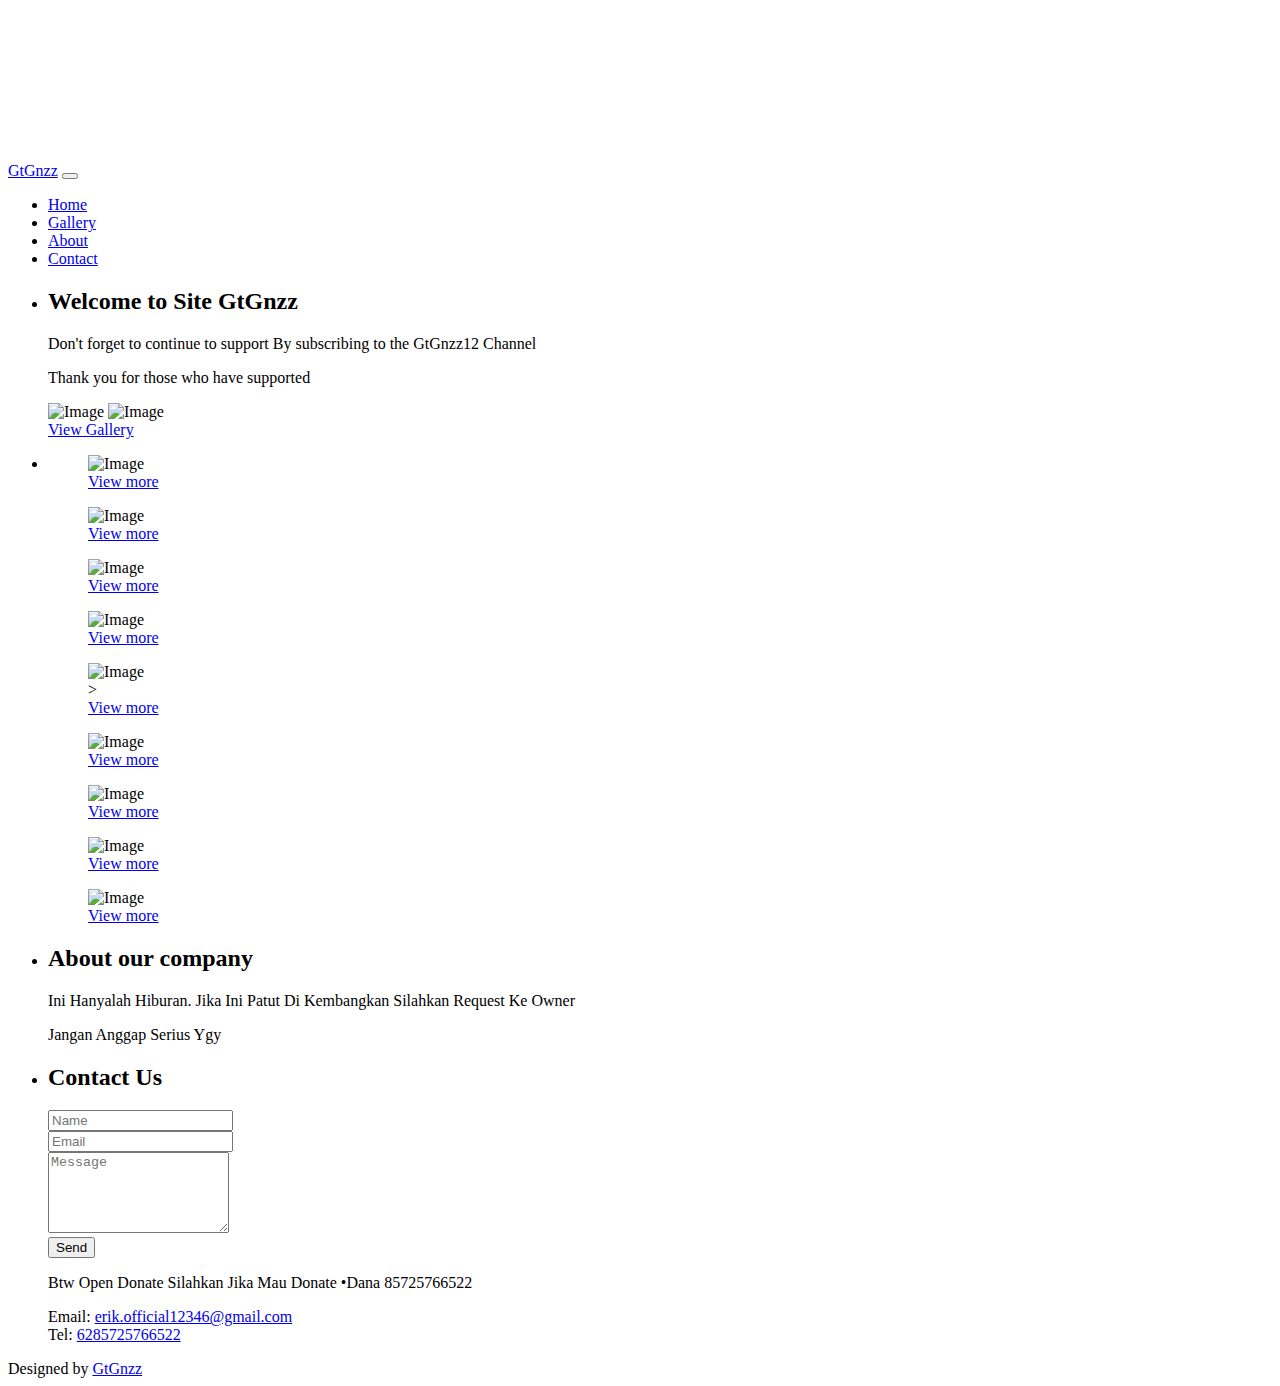
==== index.html @ d5c32f26 "Add files via upload" ====
<!DOCTYPE html>
<html lang="en">
<head>
    <meta charset="UTF-8">
    <meta http-equiv="X-UA-Compatible" content="IE=edge">
    <meta name="viewport" content="width=device-width, initial-scale=1.0">
    <title>Astro Motion by TemplateMo</title>
    <link href="https://fonts.googleapis.com/css2?family=Source+Sans+Pro:wght@300;400&display=swap" rel="stylesheet">
    <link rel="stylesheet" href="css/bootstrap.min.css">
    <link rel="stylesheet" href="css/slick.css" type="text/css" /> 
    <link rel="stylesheet" href="css/templatemo-style.css">
<!--
    
TemplateMo 560 Astro Motion

https://templatemo.com/tm-560-astro-motion

-->
</head>
<body>
    <video autoplay muted loop id="bg-video">
        <source src="video/gfp-astro-timelapse.mp4" type="video/mp4">
    </video>
    <div class="page-container">
      <div class="container-fluid">
        <div class="row">
          <div class="col-xs-12">
            <div class="cd-slider-nav">
              <nav class="navbar navbar-expand-lg" id="tm-nav">
                <a class="navbar-brand" href="#">GtGnzz</a>
                  <button class="navbar-toggler" type="button" data-bs-toggle="collapse" data-bs-target="#navbar-supported-content" aria-controls="navbarSupportedContent" aria-expanded="false" aria-label="Toggle navigation">
                    <span class="navbar-toggler-icon"></span>
                  </button>
                  <div class="collapse navbar-collapse" id="navbar-supported-content">
                    <ul class="navbar-nav mb-2 mb-lg-0">
                      <li class="nav-item selected">
                        <a class="nav-link" aria-current="page" href="#0" data-no="1">Home</a>
                        <div class="circle"></div>
                      </li>
                      <li class="nav-item">
                        <a class="nav-link" href="#0" data-no="2">Gallery</a>
                        <div class="circle"></div>
                      </li>
                      <li class="nav-item">
                        <a class="nav-link" href="#0" data-no="3">About</a>
                        <div class="circle"></div>
                      </li>
                      <li class="nav-item">
                        <a class="nav-link" href="#0" data-no="4">Contact</a>
                        <div class="circle"></div>
                      </li>
                    </ul>
                  </div>
              </nav>
            </div>
          </div>          
        </div>        
      </div>      
      <div class="container-fluid tm-content-container">
        <ul class="cd-hero-slider mb-0 py-5">
          <li class="px-3" data-page-no="1">
            <div class="page-width-1 page-left">
              <div class="d-flex position-relative tm-border-top tm-border-bottom intro-container">
                <div class="intro-left tm-bg-dark">
                  <h2 class="mb-4">Welcome to Site GtGnzz</h2>
                  <p class="mb-4">
                    Don't forget to continue to support By subscribing to the GtGnzz12 Channel
                    </p>
                  <p class="mb-0">
                  Thank you for those who have supported</p>
                </div>
                <div class="intro-right">
                  <img src="img/home-img-1.jpg" alt="Image" class="img-fluid intro-img-1">
                  <img src="img/home-img-2.jpg" alt="Image" class="img-fluid intro-img-2">
                </div>
                <div class="circle intro-circle-1"></div>
                <div class="circle intro-circle-2"></div>
                <div class="circle intro-circle-3"></div>
                <div class="circle intro-circle-4"></div>
              </div>
              <div class="text-center">
                <a href="#0" data-page-no="2" class="btn btn-primary tm-intro-btn tm-page-link">
                  View Gallery
                </a>
              </div>            
            </div>            
          </li>
          <li data-page-no="2">
            <!-- Image Carousel -->
            <div class="mx-auto position-relative gallery-container">
              <div class="circle intro-circle-1"></div>
              <div class="circle intro-circle-2"></div>
              <div class="mx-auto tm-border-top gallery-slider">
                <figure class="effect-julia item">
                    <img src="img/gallery-img-01.jpg" alt="Image">
                    <figcaption>
                        <div>
                        </div>
                        <a href="#">View more</a>
                    </figcaption>
                </figure>
                <figure class="effect-julia item">
                    <img src="img/gallery-img-02.jpg" alt="Image">
                    <figcaption>
                        <div>
                          
                        </div>
                        <a href="#">View more</a>
                    </figcaption>
                </figure>
                <figure class="effect-julia item">
                    <img src="img/gallery-img-03.jpg" alt="Image">
                    <figcaption>
                        <div>
                           
                        </div>
                        <a href="#">View more</a>
                    </figcaption>
                </figure>
                <figure class="effect-julia item">
                    <img src="img/gallery-img-04.jpg" alt="Image">
                    <figcaption>
                        <div>
                           
                        </div>
                        <a href="#">View more</a>
                    </figcaption>
                </figure>
                <figure class="effect-julia item">
                    <img src="img/gallery-img-05.jpg" alt="Image">
                    <figcaption>
                        <div>
                           >
                        </div>
                        <a href="#">View more</a>
                    </figcaption>
                </figure>
                <figure class="effect-julia item">
                    <img src="img/gallery-img-06.jpg" alt="Image">
                    <figcaption>
                        <div>
                      
                        </div>
                        <a href="#">View more</a>
                    </figcaption>
                </figure>
                <figure class="effect-julia item">
                    <img src="img/gallery-img-07.jpg" alt="Image">
                    <figcaption>
                        <div>
                    
                        </div>
                        <a href="#">View more</a>
                    </figcaption>
                </figure>
                <figure class="effect-julia item">
                    <img src="img/gallery-img-08.jpg" alt="Image">
                    <figcaption>
                        <div>
                      
                        </div>
                        <a href="#">View more</a>
                    </figcaption>
                </figure>
                <figure class="effect-julia item">
                    <img src="img/gallery-img-09.jpg" alt="Image">
                    <figcaption>
                        <div>
                       
                        </div>
                        <a href="#">View more</a>
                    </figcaption>
                </figure>
              </div>
            </div>
          </li>
          <li data-page-no="3" class="px-3">
            <div class="position-relative page-width-1 page-right tm-border-top tm-border-bottom">
              <div class="circle intro-circle-1"></div>
              <div class="circle intro-circle-2"></div>
              <div class="circle intro-circle-3"></div>
              <div class="circle intro-circle-4"></div>
              <div class="tm-bg-dark content-pad">
                <h2 class="mb-4">About our company</h2>
                <p class="mb-4">
                  Ini Hanyalah Hiburan. Jika Ini Patut Di Kembangkan Silahkan Request Ke Owner
                </p>
                <p>
                 Jangan Anggap Serius Ygy
                </p>
              </div>              
            </div>
          </li>
          <li data-page-no="4">
            <div class="mx-auto page-width-2">
              <div class="row">
                <div class="col-md-6 me-0 ms-auto">
                  <h2 class="mb-4">Contact Us</h2>
                </div>
              </div>
              <div class="row">
                <div class="col-md-6 tm-contact-left">
                  <form action="#" method="POST" class="contact-form">
                    <div class="input-group tm-mb-30">
                        <input name="name" type="text" class="form-control rounded-0 border-top-0 border-end-0 border-start-0" placeholder="Name">
                    </div>
                    <div class="input-group tm-mb-30">
                        <input name="email" type="text" class="form-control rounded-0 border-top-0 border-end-0 border-start-0" placeholder="Email">
                    </div>
                    <div class="input-group tm-mb-30">
                        <textarea rows="5" name="message" class="textarea form-control rounded-0 border-top-0 border-end-0 border-start-0" placeholder="Message"></textarea>
                    </div>
                    <div class="input-group justify-content-end">
                        <input type="submit" class="btn btn-primary tm-btn-pad-2" value="Send">
                    </div>
                  </form>
                </div>
                <div class="col-md-6 tm-contact-right">                  
                  <p class="mb-4">
                    Btw Open Donate Silahkan Jika Mau Donate
                    •Dana 85725766522
                  </p>
                  <div>
                    Email: <a href="erik.official12346@gmail.com" class="tm-link-white">erik.official12346@gmail.com</a>
                  </div>
                  <div class="tm-mb-45">
                    Tel: <a href="wa:6285725766522" class="tm-link-white">6285725766522</a>
                  </div>
                  <!-- Map -->
                  
                </div>
              </div>
            </div>            
          </li>
        </ul>
    </div>
    <div class="container-fluid">
      <footer class="row mx-auto tm-footer">
        <div class="col-md-6 px-0">
          
        </div>
        <div class="col-md-6 px-0 tm-footer-right">
          Designed by <a rel="sponsored" href="https://templatemo.com" target="_blank" class="tm-link-white">GtGnzz</a>
        </div>
      </footer>
    </div>
  </div>
  <!-- Preloader, https://ihatetomatoes.net/create-custom-preloading-screen/ -->
  <div id="loader-wrapper">            
    <div id="loader"></div>
    <div class="loader-section section-left"></div>
    <div class="loader-section section-right"></div>
  </div>  
  <script src="js/jquery-3.5.1.min.js"></script>
  <script src="js/bootstrap.min.js"></script>
  <script src="js/slick.js"></script>
  <script src="js/templatemo-script.js"></script>
</body>
</html>
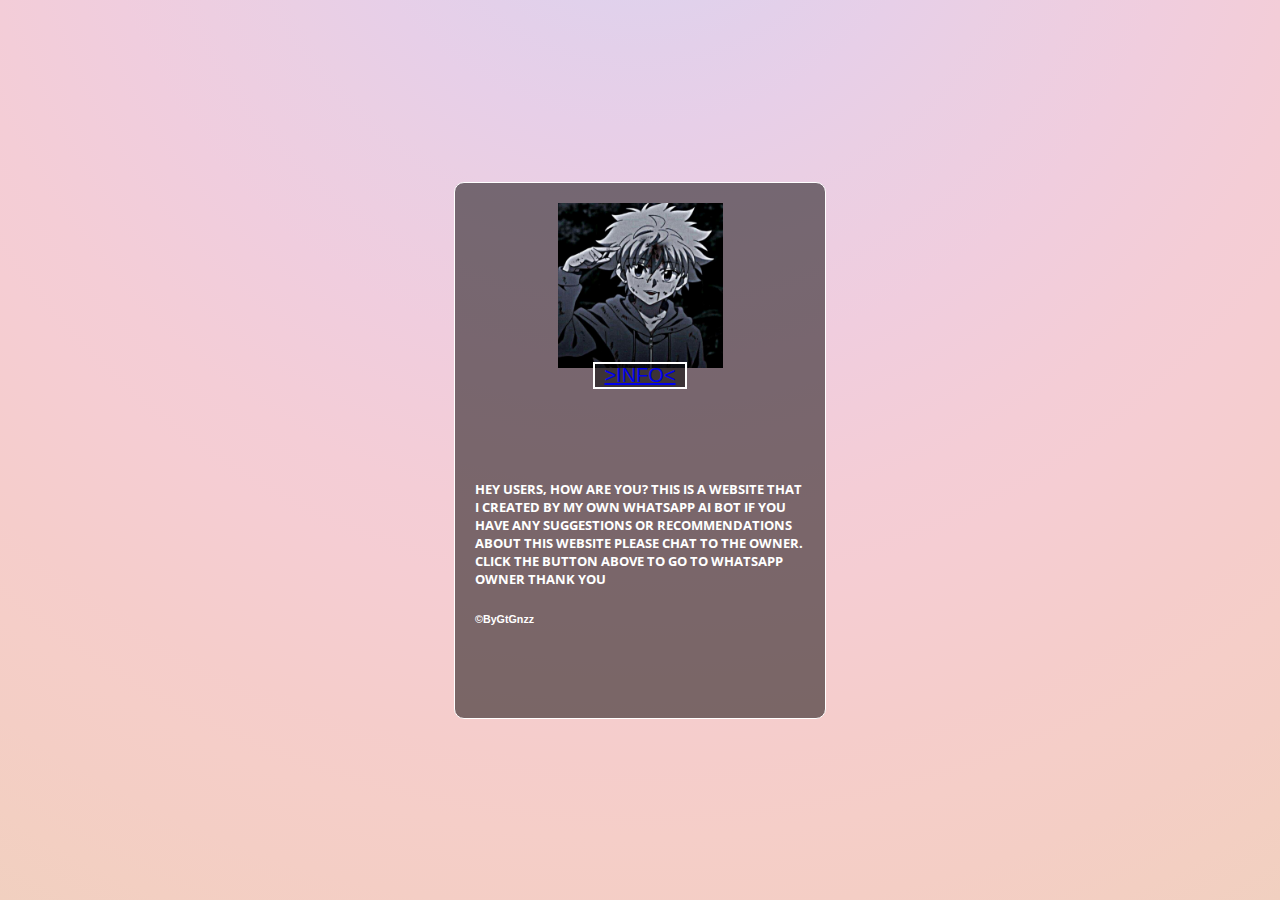
==== commit 9a52c7a6: "Add files via upload" ====
--- a/index.html
+++ b/index.html
@@ -1,259 +1,49 @@
 <!DOCTYPE html>
 <html lang="en">
+
 <head>
-    <meta charset="UTF-8">
-    <meta http-equiv="X-UA-Compatible" content="IE=edge">
-    <meta name="viewport" content="width=device-width, initial-scale=1.0">
-    <title>Astro Motion by TemplateMo</title>
-    <link href="https://fonts.googleapis.com/css2?family=Source+Sans+Pro:wght@300;400&display=swap" rel="stylesheet">
-    <link rel="stylesheet" href="css/bootstrap.min.css">
-    <link rel="stylesheet" href="css/slick.css" type="text/css" /> 
-    <link rel="stylesheet" href="css/templatemo-style.css">
-<!--
-    
-TemplateMo 560 Astro Motion
+  <meta charset="UTF-8">
+  <meta name="viewport" content="width=device-width, initial-scale=1.0">
+  <link href="https://fonts.googleapis.com/css2?family=Open+Sans&display=swap" rel="stylesheet">
+      <link rel="stylesheet" href="loby.css">
+  <title>MENU</title>
+  </div>
+</head>
 
-https://templatemo.com/tm-560-astro-motion
+<body>
+  
+ 
 
--->
-</head>
-<body>
-    <video autoplay muted loop id="bg-video">
-        <source src="video/gfp-astro-timelapse.mp4" type="video/mp4">
-    </video>
-    <div class="page-container">
-      <div class="container-fluid">
-        <div class="row">
-          <div class="col-xs-12">
-            <div class="cd-slider-nav">
-              <nav class="navbar navbar-expand-lg" id="tm-nav">
-                <a class="navbar-brand" href="#">GtGnzz</a>
-                  <button class="navbar-toggler" type="button" data-bs-toggle="collapse" data-bs-target="#navbar-supported-content" aria-controls="navbarSupportedContent" aria-expanded="false" aria-label="Toggle navigation">
-                    <span class="navbar-toggler-icon"></span>
-                  </button>
-                  <div class="collapse navbar-collapse" id="navbar-supported-content">
-                    <ul class="navbar-nav mb-2 mb-lg-0">
-                      <li class="nav-item selected">
-                        <a class="nav-link" aria-current="page" href="#0" data-no="1">Home</a>
-                        <div class="circle"></div>
-                      </li>
-                      <li class="nav-item">
-                        <a class="nav-link" href="#0" data-no="2">Gallery</a>
-                        <div class="circle"></div>
-                      </li>
-                      <li class="nav-item">
-                        <a class="nav-link" href="#0" data-no="3">About</a>
-                        <div class="circle"></div>
-                      </li>
-                      <li class="nav-item">
-                        <a class="nav-link" href="#0" data-no="4">Contact</a>
-                        <div class="circle"></div>
-                      </li>
-                    </ul>
-                  </div>
-              </nav>
-            </div>
-          </div>          
-        </div>        
-      </div>      
-      <div class="container-fluid tm-content-container">
-        <ul class="cd-hero-slider mb-0 py-5">
-          <li class="px-3" data-page-no="1">
-            <div class="page-width-1 page-left">
-              <div class="d-flex position-relative tm-border-top tm-border-bottom intro-container">
-                <div class="intro-left tm-bg-dark">
-                  <h2 class="mb-4">Welcome to Site GtGnzz</h2>
-                  <p class="mb-4">
-                    Don't forget to continue to support By subscribing to the GtGnzz12 Channel
-                    </p>
-                  <p class="mb-0">
-                  Thank you for those who have supported</p>
-                </div>
-                <div class="intro-right">
-                  <img src="img/home-img-1.jpg" alt="Image" class="img-fluid intro-img-1">
-                  <img src="img/home-img-2.jpg" alt="Image" class="img-fluid intro-img-2">
-                </div>
-                <div class="circle intro-circle-1"></div>
-                <div class="circle intro-circle-2"></div>
-                <div class="circle intro-circle-3"></div>
-                <div class="circle intro-circle-4"></div>
-              </div>
-              <div class="text-center">
-                <a href="#0" data-page-no="2" class="btn btn-primary tm-intro-btn tm-page-link">
-                  View Gallery
-                </a>
-              </div>            
-            </div>            
-          </li>
-          <li data-page-no="2">
-            <!-- Image Carousel -->
-            <div class="mx-auto position-relative gallery-container">
-              <div class="circle intro-circle-1"></div>
-              <div class="circle intro-circle-2"></div>
-              <div class="mx-auto tm-border-top gallery-slider">
-                <figure class="effect-julia item">
-                    <img src="img/gallery-img-01.jpg" alt="Image">
-                    <figcaption>
-                        <div>
-                        </div>
-                        <a href="#">View more</a>
-                    </figcaption>
-                </figure>
-                <figure class="effect-julia item">
-                    <img src="img/gallery-img-02.jpg" alt="Image">
-                    <figcaption>
-                        <div>
-                          
-                        </div>
-                        <a href="#">View more</a>
-                    </figcaption>
-                </figure>
-                <figure class="effect-julia item">
-                    <img src="img/gallery-img-03.jpg" alt="Image">
-                    <figcaption>
-                        <div>
-                           
-                        </div>
-                        <a href="#">View more</a>
-                    </figcaption>
-                </figure>
-                <figure class="effect-julia item">
-                    <img src="img/gallery-img-04.jpg" alt="Image">
-                    <figcaption>
-                        <div>
-                           
-                        </div>
-                        <a href="#">View more</a>
-                    </figcaption>
-                </figure>
-                <figure class="effect-julia item">
-                    <img src="img/gallery-img-05.jpg" alt="Image">
-                    <figcaption>
-                        <div>
-                           >
-                        </div>
-                        <a href="#">View more</a>
-                    </figcaption>
-                </figure>
-                <figure class="effect-julia item">
-                    <img src="img/gallery-img-06.jpg" alt="Image">
-                    <figcaption>
-                        <div>
-                      
-                        </div>
-                        <a href="#">View more</a>
-                    </figcaption>
-                </figure>
-                <figure class="effect-julia item">
-                    <img src="img/gallery-img-07.jpg" alt="Image">
-                    <figcaption>
-                        <div>
-                    
-                        </div>
-                        <a href="#">View more</a>
-                    </figcaption>
-                </figure>
-                <figure class="effect-julia item">
-                    <img src="img/gallery-img-08.jpg" alt="Image">
-                    <figcaption>
-                        <div>
-                      
-                        </div>
-                        <a href="#">View more</a>
-                    </figcaption>
-                </figure>
-                <figure class="effect-julia item">
-                    <img src="img/gallery-img-09.jpg" alt="Image">
-                    <figcaption>
-                        <div>
-                       
-                        </div>
-                        <a href="#">View more</a>
-                    </figcaption>
-                </figure>
-              </div>
-            </div>
-          </li>
-          <li data-page-no="3" class="px-3">
-            <div class="position-relative page-width-1 page-right tm-border-top tm-border-bottom">
-              <div class="circle intro-circle-1"></div>
-              <div class="circle intro-circle-2"></div>
-              <div class="circle intro-circle-3"></div>
-              <div class="circle intro-circle-4"></div>
-              <div class="tm-bg-dark content-pad">
-                <h2 class="mb-4">About our company</h2>
-                <p class="mb-4">
-                  Ini Hanyalah Hiburan. Jika Ini Patut Di Kembangkan Silahkan Request Ke Owner
-                </p>
-                <p>
-                 Jangan Anggap Serius Ygy
-                </p>
-              </div>              
-            </div>
-          </li>
-          <li data-page-no="4">
-            <div class="mx-auto page-width-2">
-              <div class="row">
-                <div class="col-md-6 me-0 ms-auto">
-                  <h2 class="mb-4">Contact Us</h2>
-                </div>
-              </div>
-              <div class="row">
-                <div class="col-md-6 tm-contact-left">
-                  <form action="#" method="POST" class="contact-form">
-                    <div class="input-group tm-mb-30">
-                        <input name="name" type="text" class="form-control rounded-0 border-top-0 border-end-0 border-start-0" placeholder="Name">
-                    </div>
-                    <div class="input-group tm-mb-30">
-                        <input name="email" type="text" class="form-control rounded-0 border-top-0 border-end-0 border-start-0" placeholder="Email">
-                    </div>
-                    <div class="input-group tm-mb-30">
-                        <textarea rows="5" name="message" class="textarea form-control rounded-0 border-top-0 border-end-0 border-start-0" placeholder="Message"></textarea>
-                    </div>
-                    <div class="input-group justify-content-end">
-                        <input type="submit" class="btn btn-primary tm-btn-pad-2" value="Send">
-                    </div>
-                  </form>
-                </div>
-                <div class="col-md-6 tm-contact-right">                  
-                  <p class="mb-4">
-                    Btw Open Donate Silahkan Jika Mau Donate
-                    •Dana 85725766522
-                  </p>
-                  <div>
-                    Email: <a href="erik.official12346@gmail.com" class="tm-link-white">erik.official12346@gmail.com</a>
-                  </div>
-                  <div class="tm-mb-45">
-                    Tel: <a href="wa:6285725766522" class="tm-link-white">6285725766522</a>
-                  </div>
-                  <!-- Map -->
-                  
-                </div>
-              </div>
-            </div>            
-          </li>
-        </ul>
-    </div>
-    <div class="container-fluid">
-      <footer class="row mx-auto tm-footer">
-        <div class="col-md-6 px-0">
-          
+
+
+  <div class="container">
+    <div class="box">
+     
+        <div class="container3">
+          <img src="logo2.jpg" alt="Gambar" class="centered-image">
         </div>
-        <div class="col-md-6 px-0 tm-footer-right">
-          Designed by <a rel="sponsored" href="https://templatemo.com" target="_blank" class="tm-link-white">GtGnzz</a>
-        </div>
-      </footer>
+      
+<div class="container1">
+    <div class="infoo">
+      <a href="info.html">>INFO<</a>
     </div>
   </div>
-  <!-- Preloader, https://ihatetomatoes.net/create-custom-preloading-screen/ -->
-  <div id="loader-wrapper">            
-    <div id="loader"></div>
-    <div class="loader-section section-left"></div>
-    <div class="loader-section section-right"></div>
-  </div>  
-  <script src="js/jquery-3.5.1.min.js"></script>
-  <script src="js/bootstrap.min.js"></script>
-  <script src="js/slick.js"></script>
-  <script src="js/templatemo-script.js"></script>
+  
+  <a class="google-font">
+  <div class="marquee">
+  <p class="text1">•••••••••••••••••••••••••••••••••••</p>
+  </div>
+      <h5>HEY USERS, HOW ARE YOU?
+      THIS IS A WEBSITE THAT I CREATED BY MY OWN WHATSAPP AI BOT
+      IF YOU HAVE ANY SUGGESTIONS OR RECOMMENDATIONS ABOUT THIS WEBSITE PLEASE CHAT TO THE OWNER.
+      CLICK THE BUTTON ABOVE TO GO TO WHATSAPP OWNER
+               THANK YOU</h5></a>
+               <h6>©ByGtGnzz</h6>
+  <div class="marquee">
+  <p class="text">•••••••••••••••••••••••••••••••••••</p>
+  </div>
+  </div>
+
+
 </body>
 </html>
--- a/loby.css
+++ b/loby.css
@@ -0,0 +1,145 @@
+body {
+  margin: 0;
+  padding: 0;
+  font-family: Arial, sans-serif;
+  background-image: radial-gradient(circle at 50% -20.71%, #d6d4f1 0, #dad3ef 6.25%, #dfd2ed 12.5%, #e3d0ea 18.75%, #e7cfe8 25%, #eacfe4 31.25%, #edcee1 37.5%, #f0cdde 43.75%, #f2cdda 50%, #f4cdd6 56.25%, #f5cdd3 62.5%, #f5cdcf 68.75%, #f5cdcb 75%, #f5cec8 81.25%, #f4cec5 87.5%, #f3cfc2 93.75%, #f1d0c0 100%);
+  background-attachment: fixed;
+  background-size: cover;
+    background-position: center;
+    
+}
+
+.box {
+  width: 330px;
+  padding: 20px;
+  border-radius: 10px;
+  border: 1px solid white;
+  background-color: rgba(0, 0, 0, 0.5);
+  height: 55vh;
+  
+}
+
+.container {
+  display: flex;
+  justify-content: center;
+  align-items: center;
+  height: 100vh;
+  color: white
+}
+
+h1 {
+  font-size: 30px;
+  margin-bottom: 10px;
+  color: whitesmoke;
+}
+
+p {
+  font-size: 16px;
+  color: white;
+}
+h4 {
+  font-size: 10px;
+  color: whitesmoke;
+}
+
+.container1 {
+  display: flex;
+  justify-content: center;
+  align-items: center;
+  height: 4vh;
+  color: white;
+}
+
+.infoo {
+  width: 90px;
+  border: 2px solid white;
+  font-size: 20px;
+  background-color: rgba(0, 0, 0, 0.5);
+  display: flex;
+  justify-content: center;
+  align-items: center;
+  margin-bottom: 20px;
+  
+}
+
+
+
+
+
+/*NAVIGASI*/
+header {
+  position: fixed;
+  top: 0px;
+  left: 53px;
+  width: 35vh;
+  background-color: rgba(0, 0, 0, 0.5);
+  padding: 10px;
+  z-index: 9999;
+  border-radius: 10px;
+  
+}
+
+.navbar ul {
+  list-style: none;
+  margin: 0;
+  padding: 0;
+}
+
+.navbar li {
+  display: inline-block;
+  margin-right: 10px;
+}
+
+.navbar li a {
+  text-decoration: none;
+  color: white;
+  padding: 23px;
+  
+  
+}
+
+main {
+  padding-top: 40px; /* Mengatur padding atas agar konten tidak tertutup oleh navigasi */
+}
+
+/*LOGO SET*/
+.container3 {
+  display: flex;
+  justify-content: center;
+  align-items: center;
+}
+.centered-image {
+max-width: 50%;
+max-height: 50%;
+}
+
+
+.google-font {
+  font-family: 'Open Sans', sans-serif;
+}
+
+
+
+
+.marquee {
+  overflow: hidden;
+  white-space: nowrap;
+}
+
+.text {
+  color: red;
+  display: inline-block;
+  padding-left: 100%; /* Membuat teks muncul di luar elemen */
+  animation: marquee 0.2s linear infinite; /* Mengatur animasi dengan durasi 5 detik */
+}
+
+@keyframes marquee {
+  0% { transform: translateX(0); }
+  100% { transform: translateX(-100%); } /* Menggeser teks ke kiri sejauh elemen parent */
+}
+.text1 {
+  color: blue;
+  display: inline-block;
+  padding-left: 100%; /* Membuat teks muncul di luar elemen */
+  animation: marquee 0.2s linear infinite; /* Mengatur animasi dengan durasi 5 detik */
+}